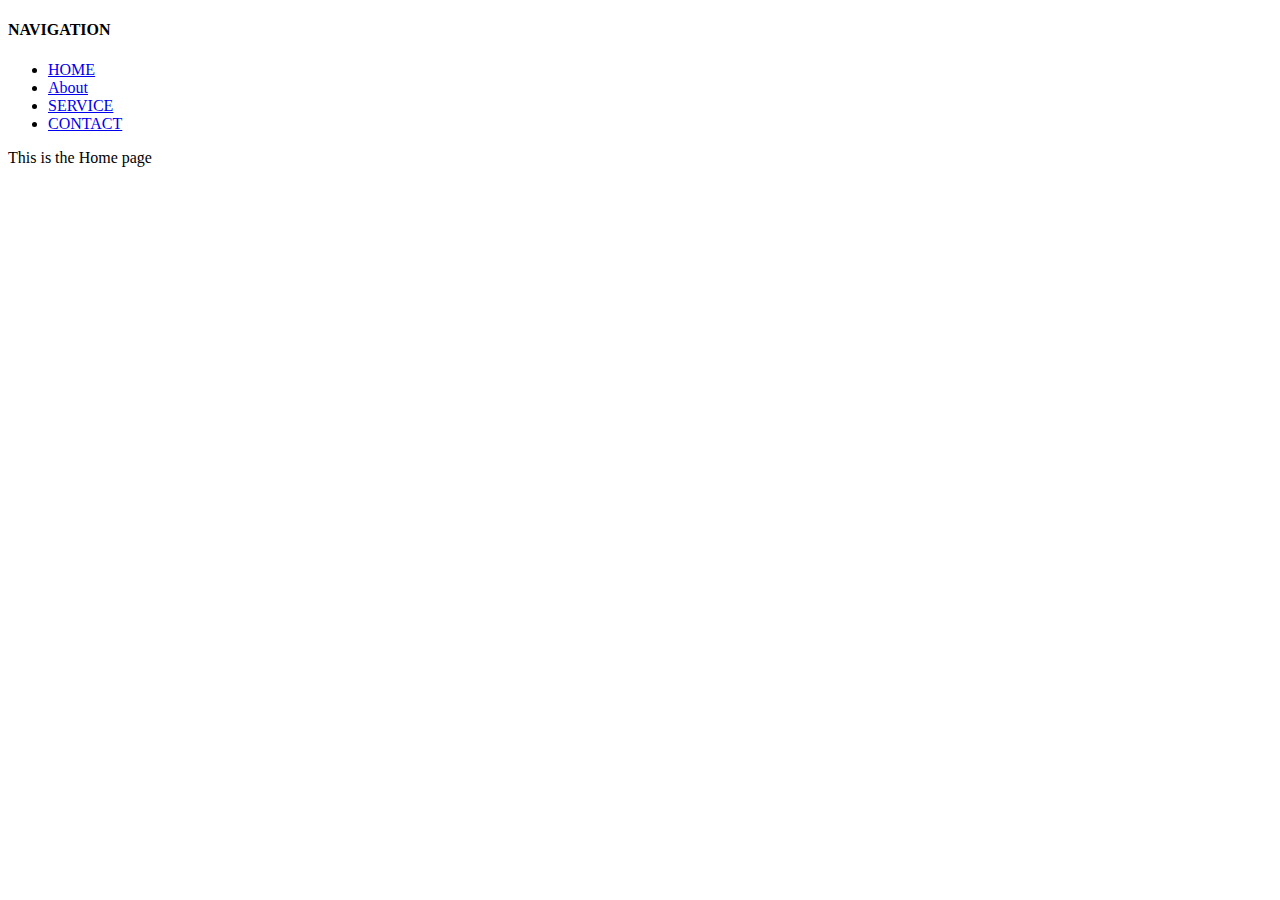
==== index.html @ 826bed72 "Donen with small changes" ====
<!DOCTYPE html>
<html>

<head>
    <meta charset="utf-8">
    <meta http-equiv="X-UA-Compatible" content="IE=edge">
    <title>NavBar</title>
    <meta name="description" content="">
    <meta name="viewport" content="width=device-width, initial-scale=1">
    <link rel="stylesheet" href="./styles.css">
</head>

<body>
    <div class="container">
        <div class="heading">
            <h4>NAVIGATION</h4>
        </div>

        <ul class="nav-link">
            <li><a class="active" href="index.html">HOME</a></li>
            <li><a href="page/About.html">About</a></li>
            <li><a href="page/Service.html">SERVICE</a></li>
            <li><a href="page/Contact.html">CONTACT</a></li>
        </ul>

    </div>
    <div class="text">
        <p>This is the Home page</p>
    </div>
    <script src="" async defer></script>
</body>

</html>
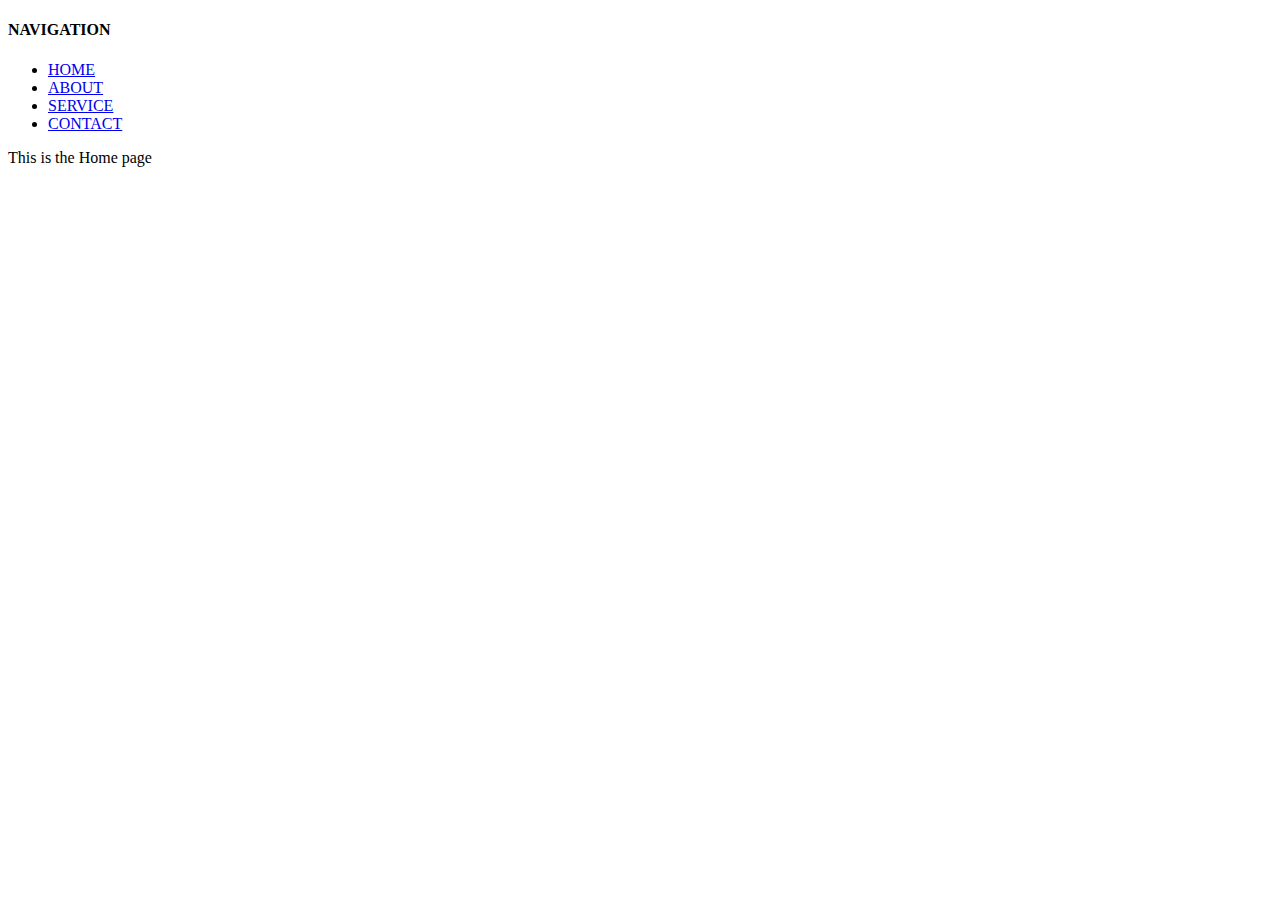
==== commit 11cbcdda: "Done with small changes" ====
--- a/index.html
+++ b/index.html
@@ -18,7 +18,7 @@
 
         <ul class="nav-link">
             <li><a class="active" href="index.html">HOME</a></li>
-            <li><a href="page/About.html">About</a></li>
+            <li><a href="page/About.html">ABOUT</a></li>
             <li><a href="page/Service.html">SERVICE</a></li>
             <li><a href="page/Contact.html">CONTACT</a></li>
         </ul>
